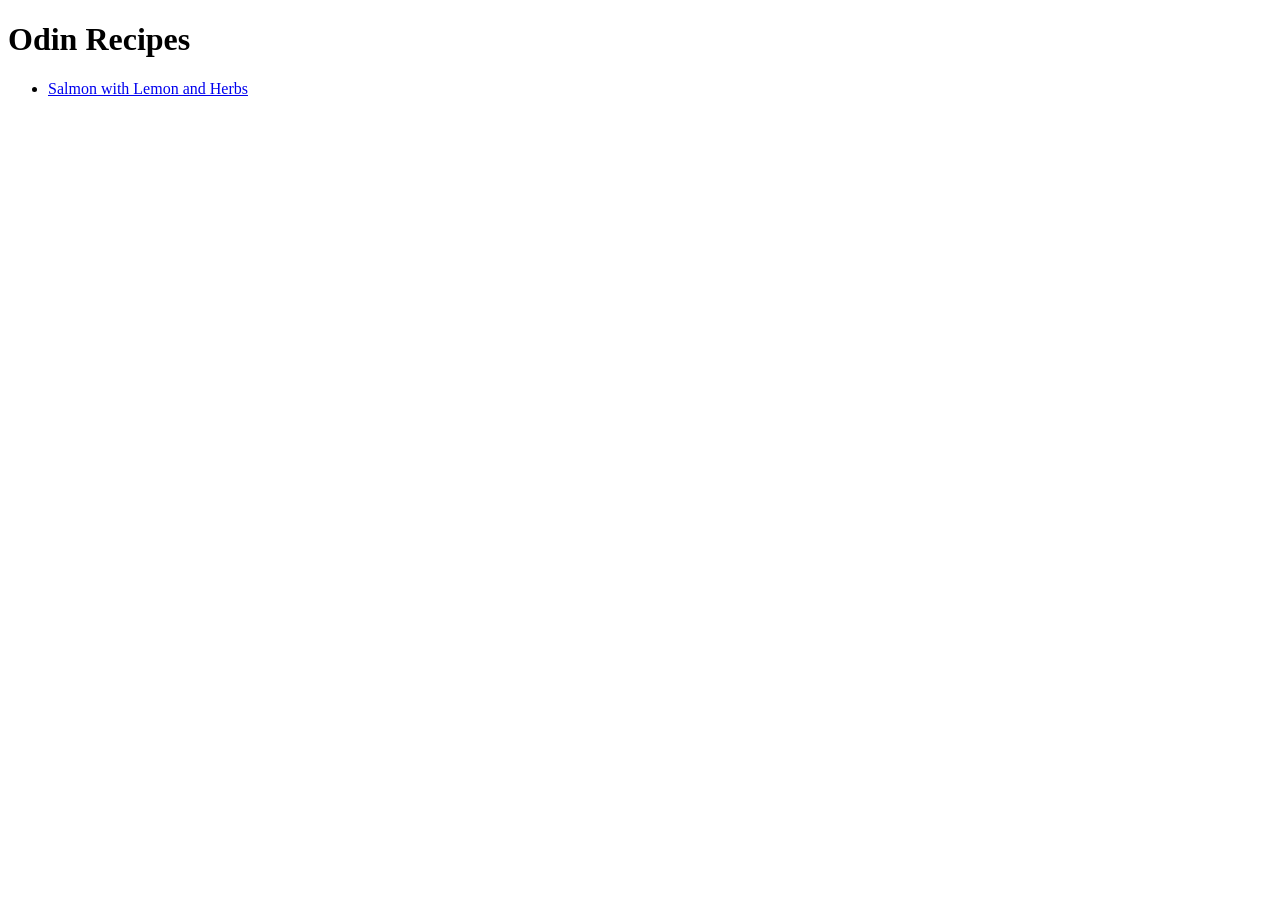
==== index.html @ d726a314 "Add salmon recipe" ====
<!DOCTYPE html>
<html lang="en">

<head>
    <meta charset="UTF-8">
    <meta name="viewport" content="width=device-width, initial-scale=1.0">
    <title>Odin Recipes</title>
</head>

<body>
    <h1>Odin Recipes</h1>
    <ul>
        <li><a href="recipes/salmon-lemon-herbs.html">Salmon with Lemon and Herbs</a></li>
    </ul>

</body>

</html>
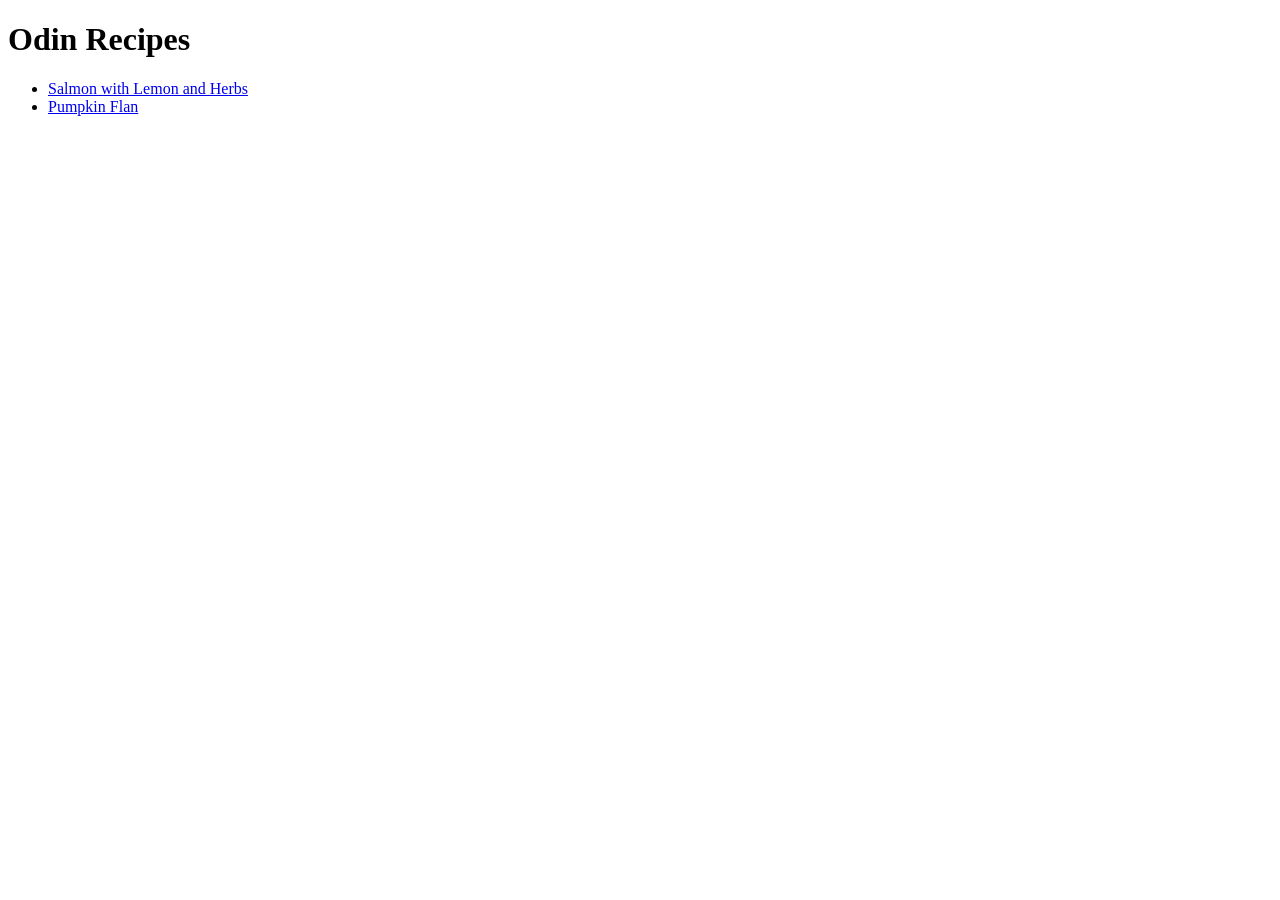
==== commit d241abdd: "Add pumpkin flan recipe" ====
--- a/index.html
+++ b/index.html
@@ -11,6 +11,7 @@
     <h1>Odin Recipes</h1>
     <ul>
         <li><a href="recipes/salmon-lemon-herbs.html">Salmon with Lemon and Herbs</a></li>
+        <li><a href="recipes/pumpkin-flan.html">Pumpkin Flan</a></li>
     </ul>
 
 </body>
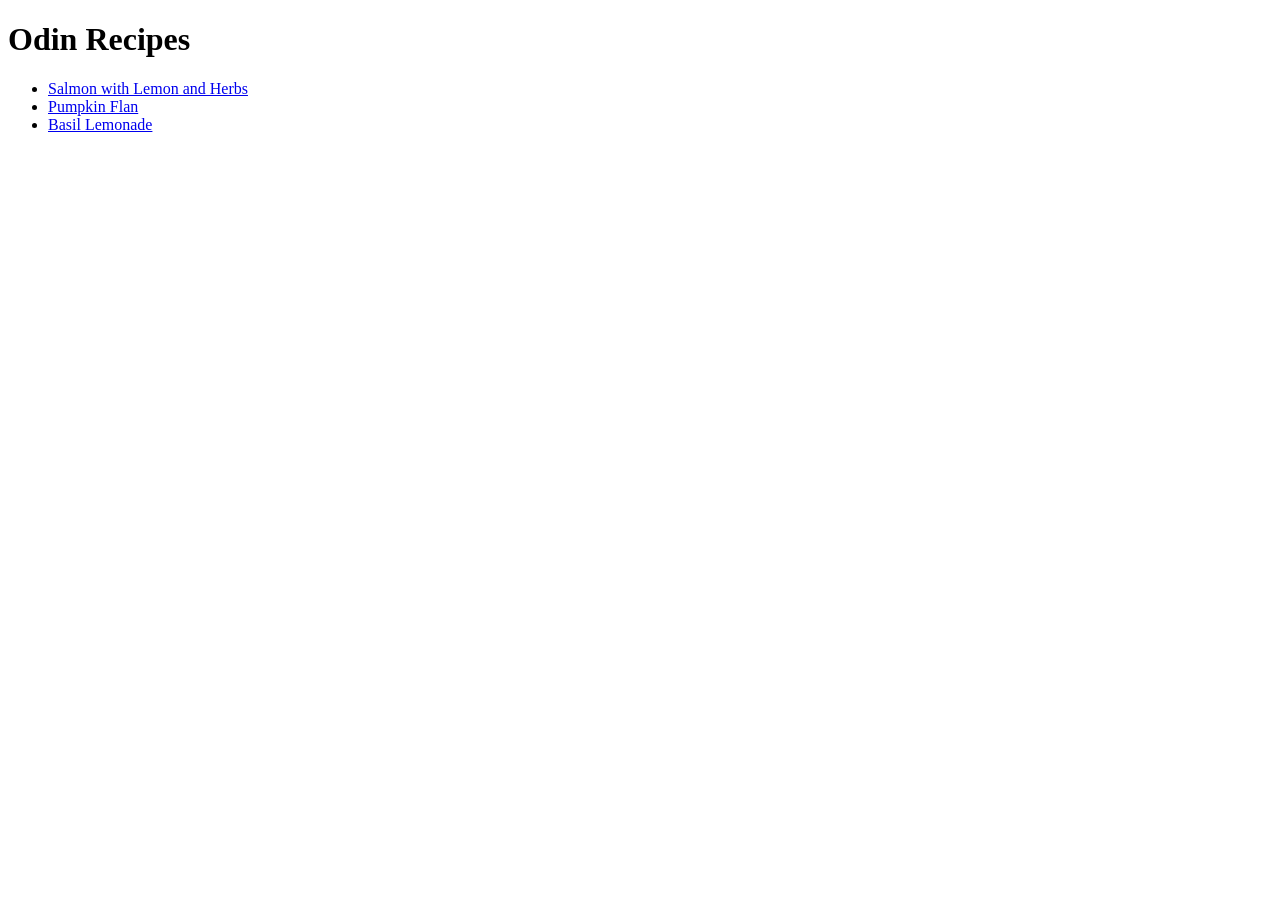
==== commit 0f0ac9b8: "Add basil lemonade recipe" ====
--- a/index.html
+++ b/index.html
@@ -12,6 +12,7 @@
     <ul>
         <li><a href="recipes/salmon-lemon-herbs.html">Salmon with Lemon and Herbs</a></li>
         <li><a href="recipes/pumpkin-flan.html">Pumpkin Flan</a></li>
+        <li><a href="recipes/basil-lemonade.html">Basil Lemonade</a></li>
     </ul>
 
 </body>
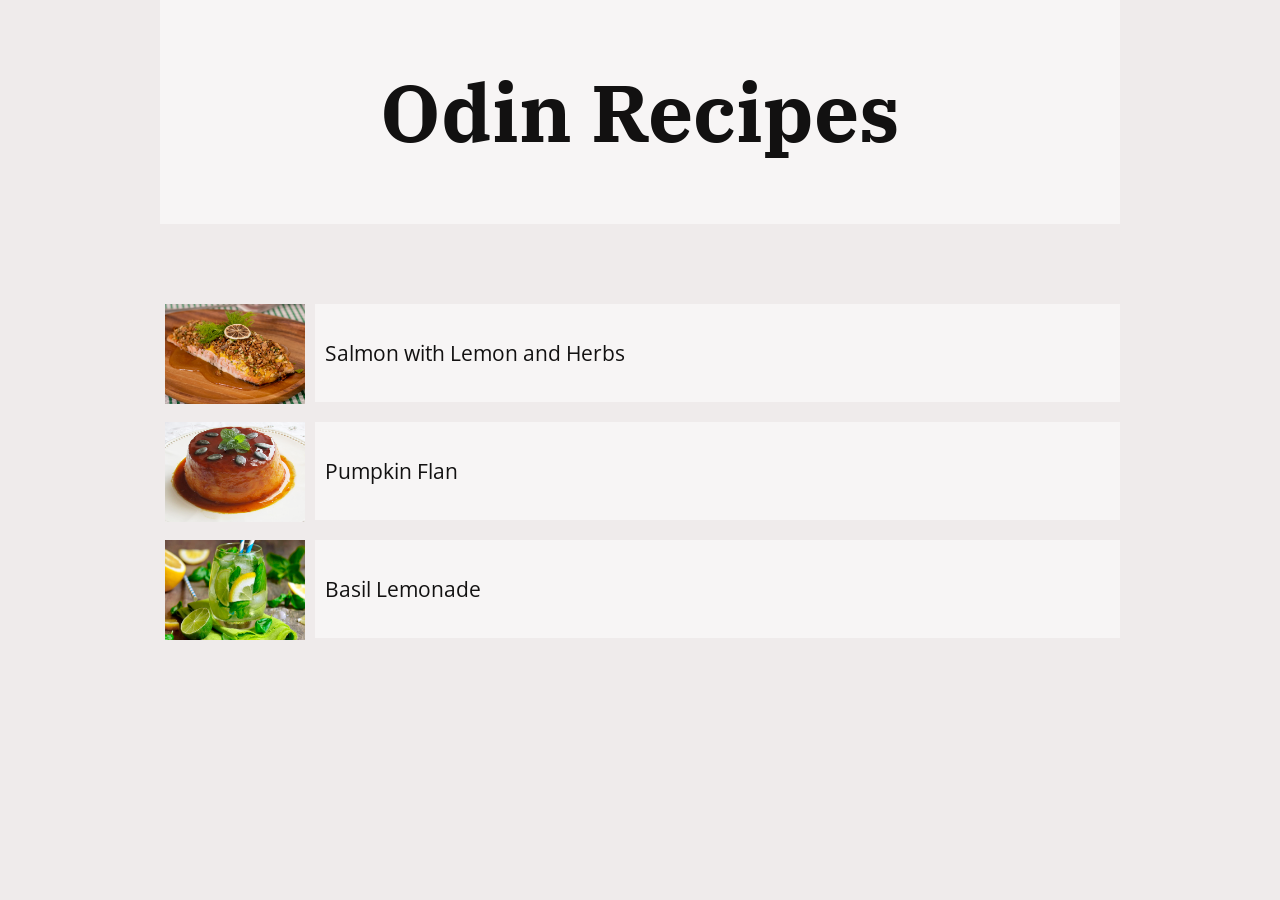
==== commit 90560479: "Improve website appearance" ====
--- a/index.html
+++ b/index.html
@@ -5,16 +5,40 @@
     <meta charset="UTF-8">
     <meta name="viewport" content="width=device-width, initial-scale=1.0">
     <title>Odin Recipes</title>
+    <link href="https://fonts.googleapis.com/css2?family=Open+Sans:ital,wght@0,300..800;1,300..800&display=swap"
+        rel="stylesheet">
+    <link
+        href="https://fonts.googleapis.com/css2?family=IBM+Plex+Serif:ital,wght@0,100;0,200;0,300;0,400;0,500;0,600;0,700;1,100;1,200;1,300;1,400;1,500;1,600;1,700&display=swap"
+        rel="stylesheet">
+    <link rel="stylesheet" href="./styles.css">
 </head>
 
 <body>
-    <h1>Odin Recipes</h1>
-    <ul>
-        <li><a href="recipes/salmon-lemon-herbs.html">Salmon with Lemon and Herbs</a></li>
-        <li><a href="recipes/pumpkin-flan.html">Pumpkin Flan</a></li>
-        <li><a href="recipes/basil-lemonade.html">Basil Lemonade</a></li>
-    </ul>
-
+    <div class="page">
+        <h1 id="heading-index">Odin Recipes</h1>
+        <div class="recipe-box">
+            <ul>
+                <li>
+                    <div class="recipe-item">
+                        <img src="./images/salmon.png" alt="a salmon dish served with herbs spread on top of it">
+                        <a href="recipes/salmon-lemon-herbs.html">Salmon with Lemon and Herbs</a>
+                    </div>
+                </li>
+                <li>
+                    <div class="recipe-item">
+                        <img src="./images/pumpkin-flan.png" alt="a full pumpkin flan with caramel presented in a dish">
+                        <a href="recipes/pumpkin-flan.html">Pumpkin Flan</a>
+                    </div>
+                </li>
+                <li>
+                    <div class="recipe-item">
+                        <img src="./images/basil-lemonade.png" alt="glass with lemonade, ice, and basil leaves">
+                        <a href="recipes/basil-lemonade.html">Basil Lemonade</a>
+                    </div>
+                </li>
+            </ul>
+        </div>
+    </div>
 </body>
 
 </html>
--- a/styles.css
+++ b/styles.css
@@ -0,0 +1,144 @@
+* {
+    margin: 0;
+    padding: 0;
+    box-sizing: border-box;
+}
+
+body {
+    background-color: rgba(236, 231, 231, 0.828);
+    color: rgb(18, 17, 17);
+}
+
+.page {
+    width: 1000px;
+    height: auto;
+    margin: 0 auto;
+    padding: 0 20px;
+    font-family: "Open Sans", sans-serif;
+}
+
+.page.recipe {
+    background-color: rgba(255, 255, 255, 0.5);
+}
+
+h1,
+h2,
+h3,
+h4,
+h5,
+h6 {
+    font-family: "IBM Plex Serif", serif;
+    text-align: center;
+}
+
+h1 {
+    font-size: 5.0rem;
+    padding: 80px;
+}
+
+#heading-index {
+    background-color: rgba(255, 255, 255, 0.5);
+    margin-bottom: 80px;
+    padding: 60px;
+}
+
+.recipe-box {
+    width: 805px;
+    margin-left: auto;
+}
+
+.recipe-box ul {
+    list-style-type: none;
+}
+
+.recipe-box li {
+    background-color: rgba(255, 255, 255, 0.5);
+    font-size: 1.5rem;
+    padding: 10px;
+    margin-bottom: 20px;
+}
+
+.recipe-item {
+    position: relative;
+    padding: 25px 0;
+}
+
+.recipe-item img {
+    height: 100px;
+    width: 140px;
+    float: flex;
+    position: absolute;
+    left: -160px;
+    top: -10px;
+}
+
+.recipe-item a {
+    text-decoration: none;
+    color: rgb(18, 17, 17);
+}
+
+.recipe-image {
+    display: block;
+    min-width: 400px;
+    margin: 0 auto;
+    margin-bottom: 50px;
+
+}
+
+h2 {
+    font-size: 3.0rem;
+    margin-top: 60px;
+    margin-bottom: 25px;
+    border-bottom: 1px black solid;
+    padding-bottom: 10px;
+}
+
+.description h2 {
+    margin-top: 20px;
+}
+
+.page p,
+.page li {
+    font-family: inherit;
+    font-size: 1.3rem;
+}
+
+.description p {
+    margin-bottom: 20px;
+    line-height: 1.7rem;
+}
+
+.description p :last-of-type {
+    margin-bottom: 0;
+}
+
+.ingredients ul {
+    list-style-position: inside;
+    list-style-type: circle;
+}
+
+.ingredients li {
+    padding: 3px 0;
+}
+
+.steps ol {
+    padding-left: 30px;
+    list-style-type: decimal;
+}
+
+.steps li {
+    line-height: 1.9rem;
+}
+
+.footer {
+    /* background-color: bisque; */
+    padding: 20px;
+    margin-top: 20px;
+    text-align: center;
+}
+
+.footer a {
+    text-decoration: none;
+    font-size: 1.7rem;
+    color: teal;
+}
